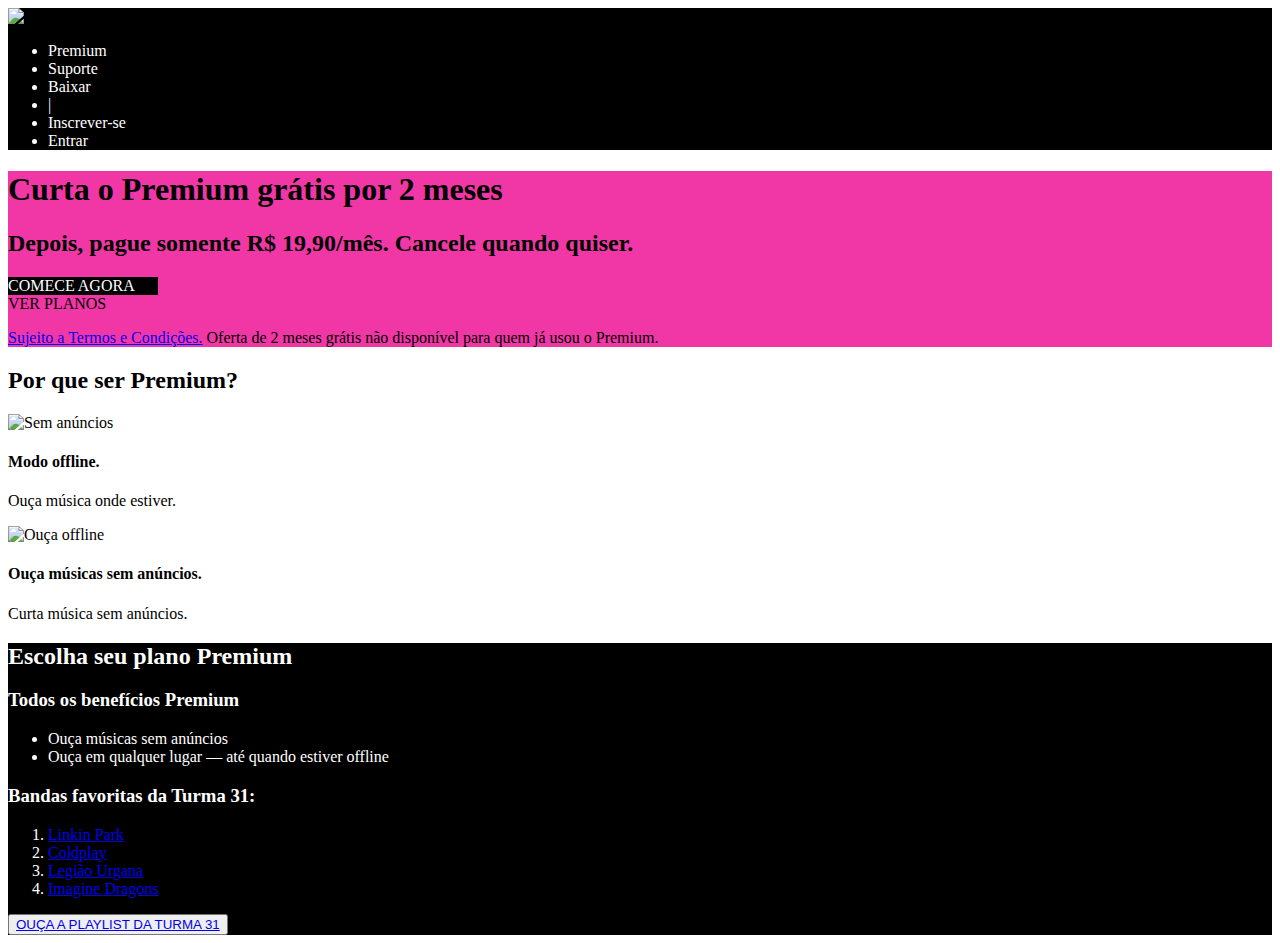
==== fundamentos/secao-02-introducao-a-html-e-css/dia-01-html-e-css-estruturas-de-página/exercicios-do-dia-01/index.html @ a40282f7 "setup inicial da aula 2.2" ====
<!DOCTYPE html>
<html lang="en">
<head>
  <meta charset="UTF-8">
  <meta http-equiv="X-UA-Compatible" content="IE=edge">
  <meta name="viewport" content="width=device-width, initial-scale=1.0">
  <title>Spotify Premium - Spotify (BR)</title>
</head>
<body>
  <div style="background-color: black;">
    <img src="./images/spotify-logo.png" alt="Logotipo do spotify" width="100px">
    <ul style="color: white;">
      <li>Premium</li>
      <li>Suporte</li>
      <li>Baixar</li>
      <li>|</li>
      <li>Inscrever-se</li>
      <li>Entrar</li>
    </ul>
  </div>

  <div style="background-color: rgb(240, 55, 165);">
    <h1>Curta o Premium grátis por 2 meses</h1>
    <h2>Depois, pague somente R$ 19,90/mês. Cancele quando quiser.</h2>
    <div style="background-color: black; color: white; width: 150px">COMECE AGORA</div>
    <div style="color: black; width: 150px">VER PLANOS</div>
    <p><a href="https://www.spotify.com/legal/premium-promotional-offer-terms" target="_blank" rel="noopener noreferrer">Sujeito a Termos e Condições.</a> Oferta de 2 meses grátis não disponível para quem já usou o Premium.</p>
  </div>

  <div>
    <h2>Por que ser Premium?</h2>
    <div>
      <img src="./images/offline.png" alt="Sem anúncios" width="100px">
      <h4>Modo offline.</h4>
      <p>Ouça música onde estiver.</p>
    </div>
    <div>
      <img src="./images/no-ads.png" alt="Ouça offline" width="100px">
      <h4>Ouça músicas sem anúncios.</h4>
      <p>Curta música sem anúncios.</p>
    </div>
  </div>

  <div style="background-color: black; color: white">
    <h2>Escolha seu plano Premium</h2>

    <div>
      <h3>Todos os benefícios Premium</h3>
      <ul>
        <li>Ouça músicas sem anúncios</li>
        <li>Ouça em qualquer lugar — até quando estiver offline</li>
      </ul>
    </div>

    <h3>Bandas favoritas da Turma 31:</h3>
    <ol>
      <li><a href="https://open.spotify.com/artist/6XyY86QOPPrYVGvF9ch6wz" target="_blank"
          rel="noopener noreferrer">Linkin Park</a></li>
      <li><a href="https://open.spotify.com/artist/4gzpq5DPGxSnKTe4SA8HAU" target="_blank"
          rel="noopener noreferrer">Coldplay</a></li>
      <li><a href="https://open.spotify.com/artist/6tw6EpC9RgmSRZiZg0n22t" target="_blank"
          rel="noopener noreferrer">Legião Urgana</a></li>
      <li><a href="https://open.spotify.com/artist/53XhwfbYqKCa1cC15pYq2q" target="_blank"
          rel="noopener noreferrer">Imagine Dragons</a></li>
    </ol>

    <button><a
      href="https://open.spotify.com/playlist/5HvqrIK0zqqmnoPHTErqkw?si=797c8d52655e46c9&pt=ad4758acdd8453c7d5f553c3c51a5e31"
      target="_blank" rel="noopener noreferrer">OUÇA A PLAYLIST DA TURMA 31</a></button>
  </div>
</body>
</html>
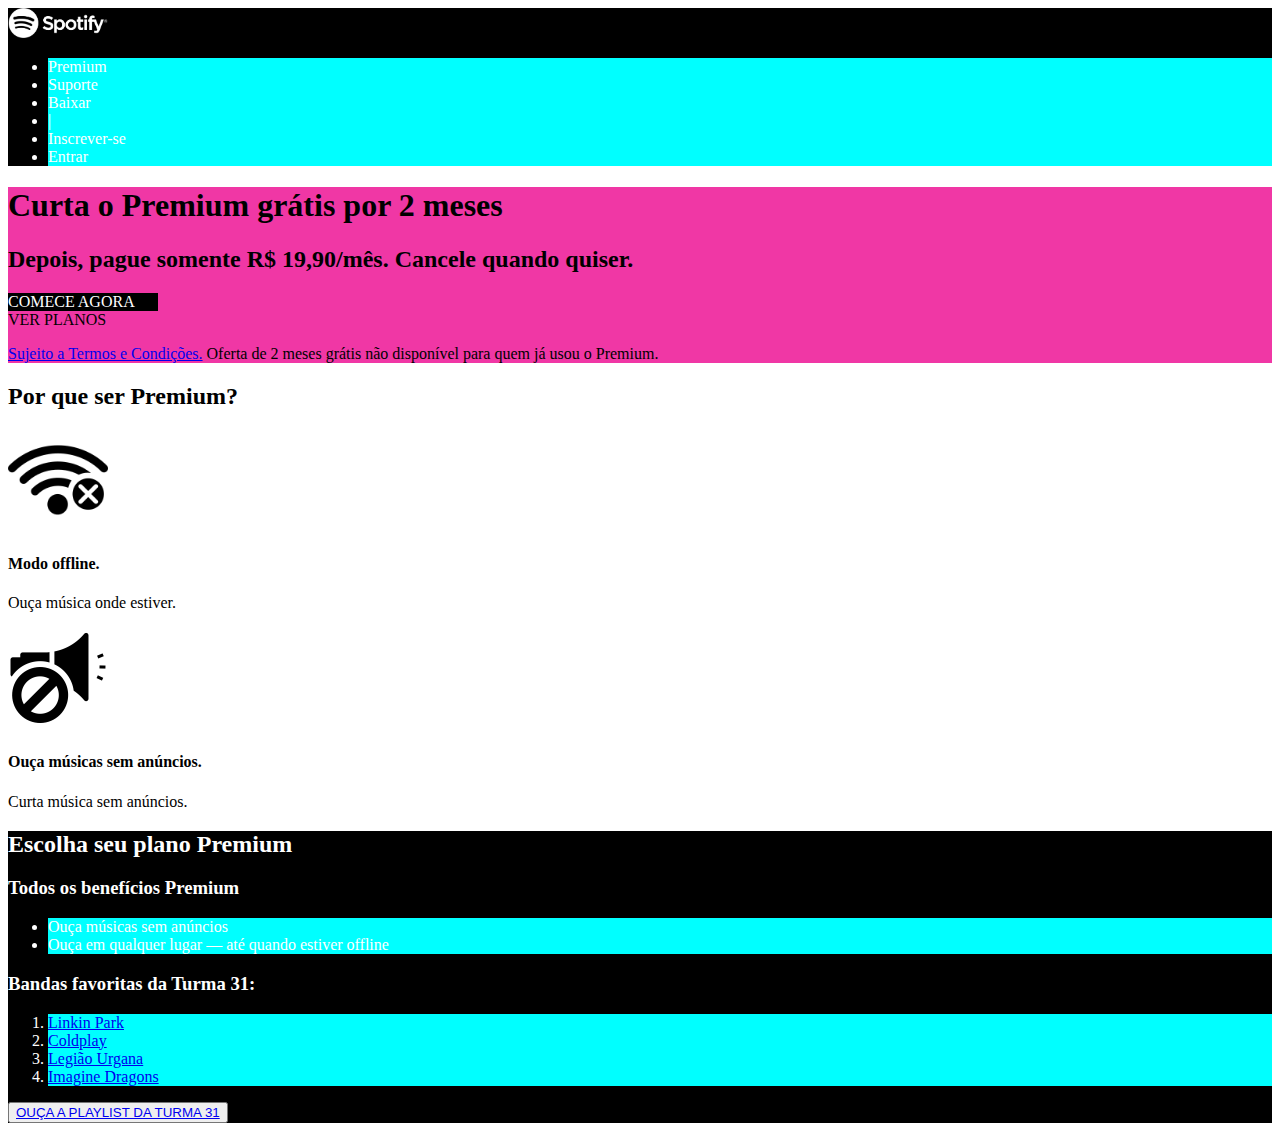
==== commit f428401c: "alterações site spotify" ====
--- a/fundamentos/secao-02-introducao-a-html-e-css/dia-01-html-e-css-estruturas-de-página/exercicios-do-dia-01/index.html
+++ b/fundamentos/secao-02-introducao-a-html-e-css/dia-01-html-e-css-estruturas-de-página/exercicios-do-dia-01/index.html
@@ -4,6 +4,7 @@
   <meta charset="UTF-8">
   <meta http-equiv="X-UA-Compatible" content="IE=edge">
   <meta name="viewport" content="width=device-width, initial-scale=1.0">
+  <link rel="stylesheet" href="style.css">
   <title>Spotify Premium - Spotify (BR)</title>
 </head>
 <body>
--- a/fundamentos/secao-02-introducao-a-html-e-css/dia-01-html-e-css-estruturas-de-página/exercicios-do-dia-01/style.css
+++ b/fundamentos/secao-02-introducao-a-html-e-css/dia-01-html-e-css-estruturas-de-página/exercicios-do-dia-01/style.css
@@ -0,0 +1,3 @@
+li {
+    background-color: aqua;
+}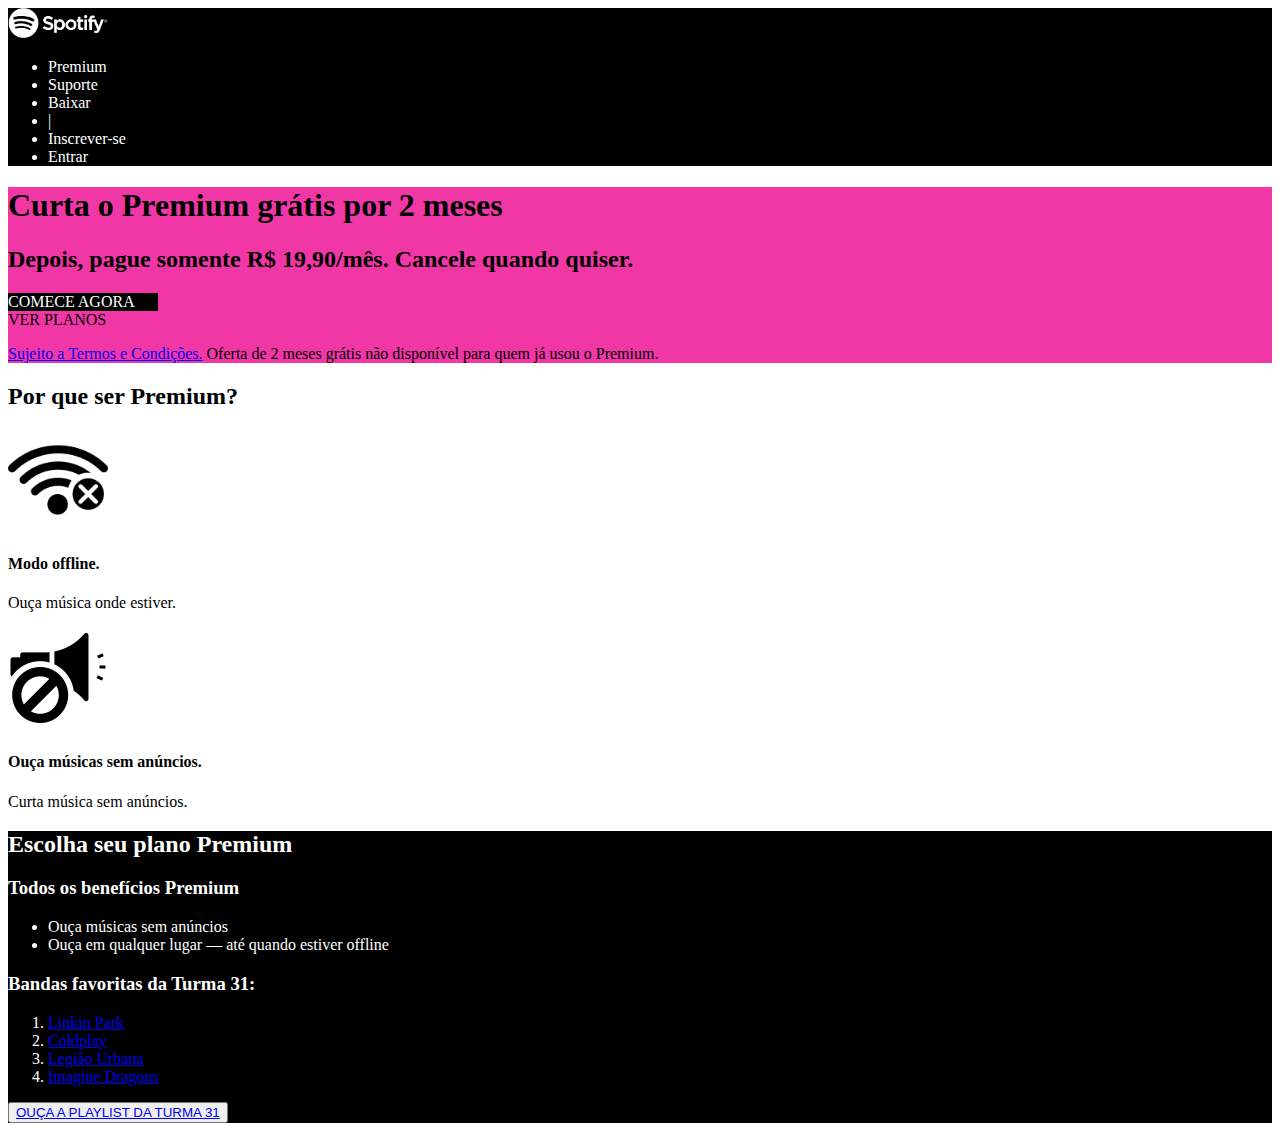
==== commit 6dacea6e: "Exercício hank" ====
--- a/fundamentos/secao-02-introducao-a-html-e-css/dia-01-html-e-css-estruturas-de-página/exercicios-do-dia-01/index.html
+++ b/fundamentos/secao-02-introducao-a-html-e-css/dia-01-html-e-css-estruturas-de-página/exercicios-do-dia-01/index.html
@@ -60,7 +60,7 @@
       <li><a href="https://open.spotify.com/artist/4gzpq5DPGxSnKTe4SA8HAU" target="_blank"
           rel="noopener noreferrer">Coldplay</a></li>
       <li><a href="https://open.spotify.com/artist/6tw6EpC9RgmSRZiZg0n22t" target="_blank"
-          rel="noopener noreferrer">Legião Urgana</a></li>
+          rel="noopener noreferrer">Legião Urbana</a></li>
       <li><a href="https://open.spotify.com/artist/53XhwfbYqKCa1cC15pYq2q" target="_blank"
           rel="noopener noreferrer">Imagine Dragons</a></li>
     </ol>
--- a/fundamentos/secao-02-introducao-a-html-e-css/dia-01-html-e-css-estruturas-de-página/exercicios-do-dia-01/style.css
+++ b/fundamentos/secao-02-introducao-a-html-e-css/dia-01-html-e-css-estruturas-de-página/exercicios-do-dia-01/style.css
@@ -1,3 +1,3 @@
 li {
-    background-color: aqua;
+    background-color: black;
 }